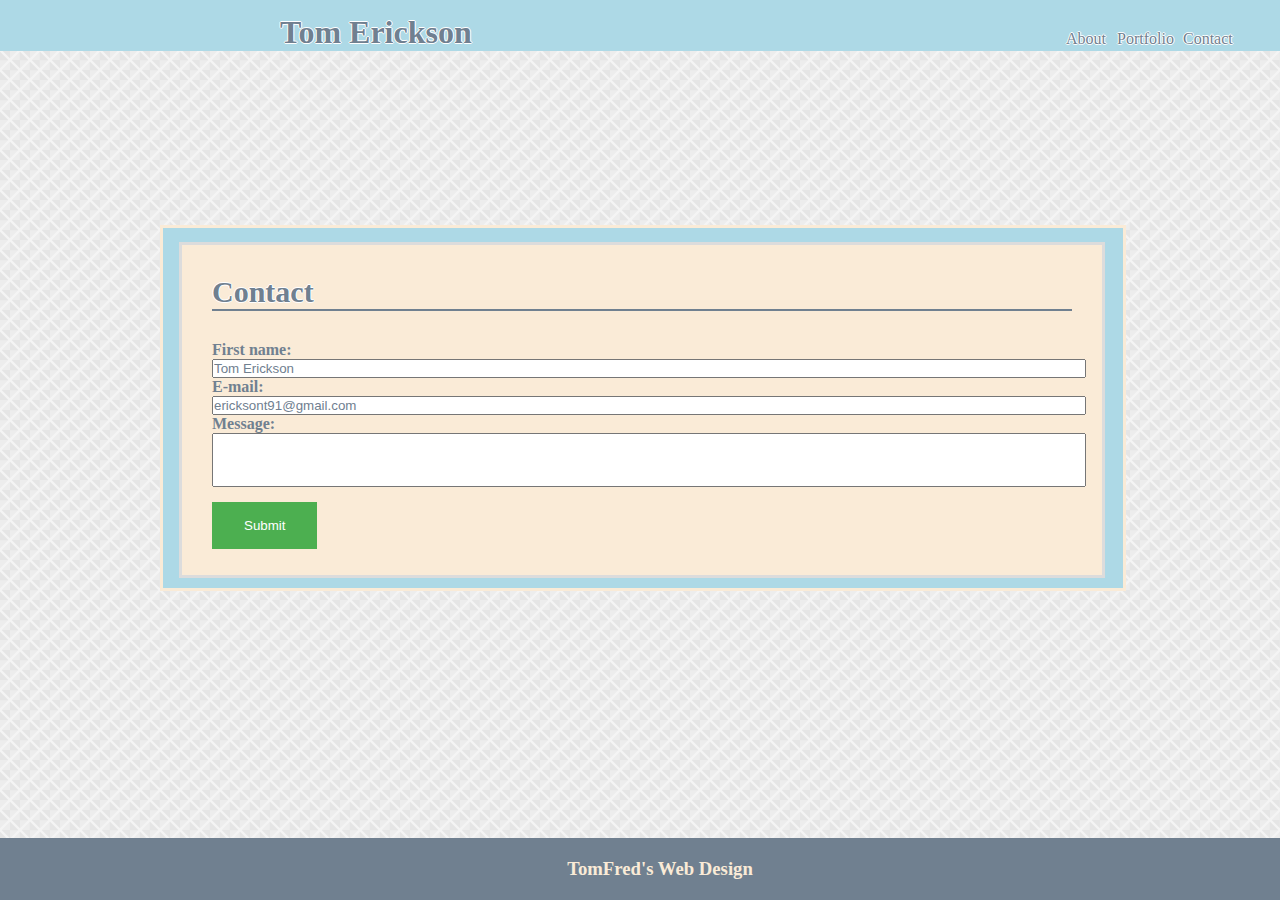
==== contact.html @ 7e57c45c "First Commit" ====
<!doctype html>

<html>

    <head>

        <link rel="stylesheet" href="assets\css\style.css">
        
        <title>Tom's Bio</title>

    </head>

    
    <body>

        <header class="bordered">

            <div class= "tom">
    
                <h1>Tom Erickson</h1>
        
            </div>

            <div class="about">

                <a href="index.html">About</a>

            </div>

            <div class="links">

                <a href="portfolio.html">Portfolio</a>
    
            </div>

            <div class="links">

                <a href="contact.html">Contact</a>
        
            </div>

        </header>  

        
        <section id ="partone">
    
            <section id="parttwo">

                <h2 class="page-title">Contact</h2>
            
                <div class="form">

                    <form >
                        First name: <input type="text" name="fname" value="Tom Erickson"><br>
                        E-mail: <input type="text" name="lname" value="ericksont91@gmail.com"><br>
                        Message: <input type="text" name="message" value="" id="messagebox"><br>
                        <input type="submit" value="Submit" width = "10px">
                    </form>

                </div>
                  
    
            </section>

        </section>
        
        <footer>

            <h3>TomFred's Web Design</h3>
            
        </footer>
    
    
       
    </body>
    
    </html>
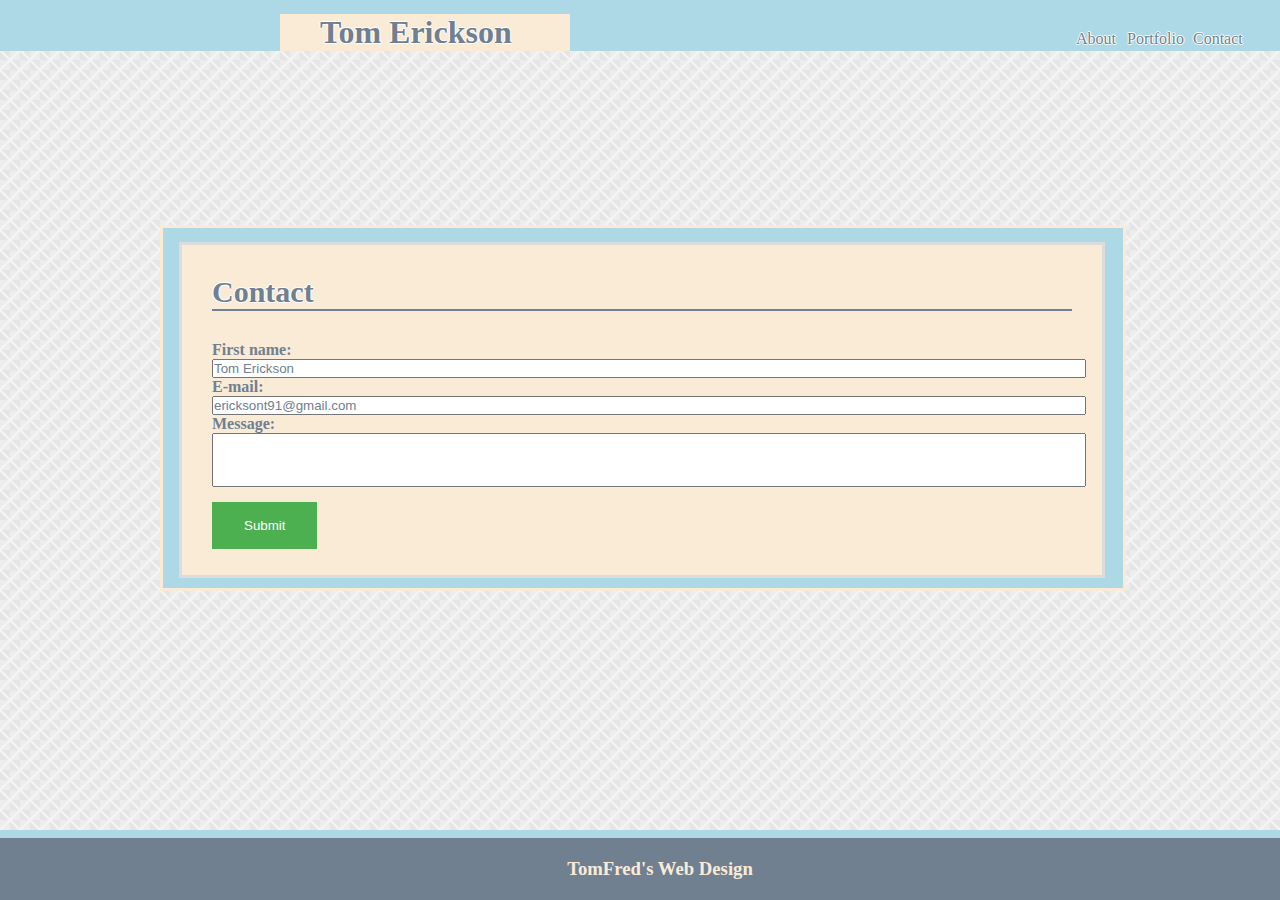
==== commit 9831c3ee: "Third Commit" ====
--- a/contact.html
+++ b/contact.html
@@ -42,9 +42,9 @@
         </header>  
 
         
-        <section id ="partone">
+        <section id ="contactbox">
     
-            <section id="parttwo">
+            <section id="contactcontent">
 
                 <h2 class="page-title">Contact</h2>
             
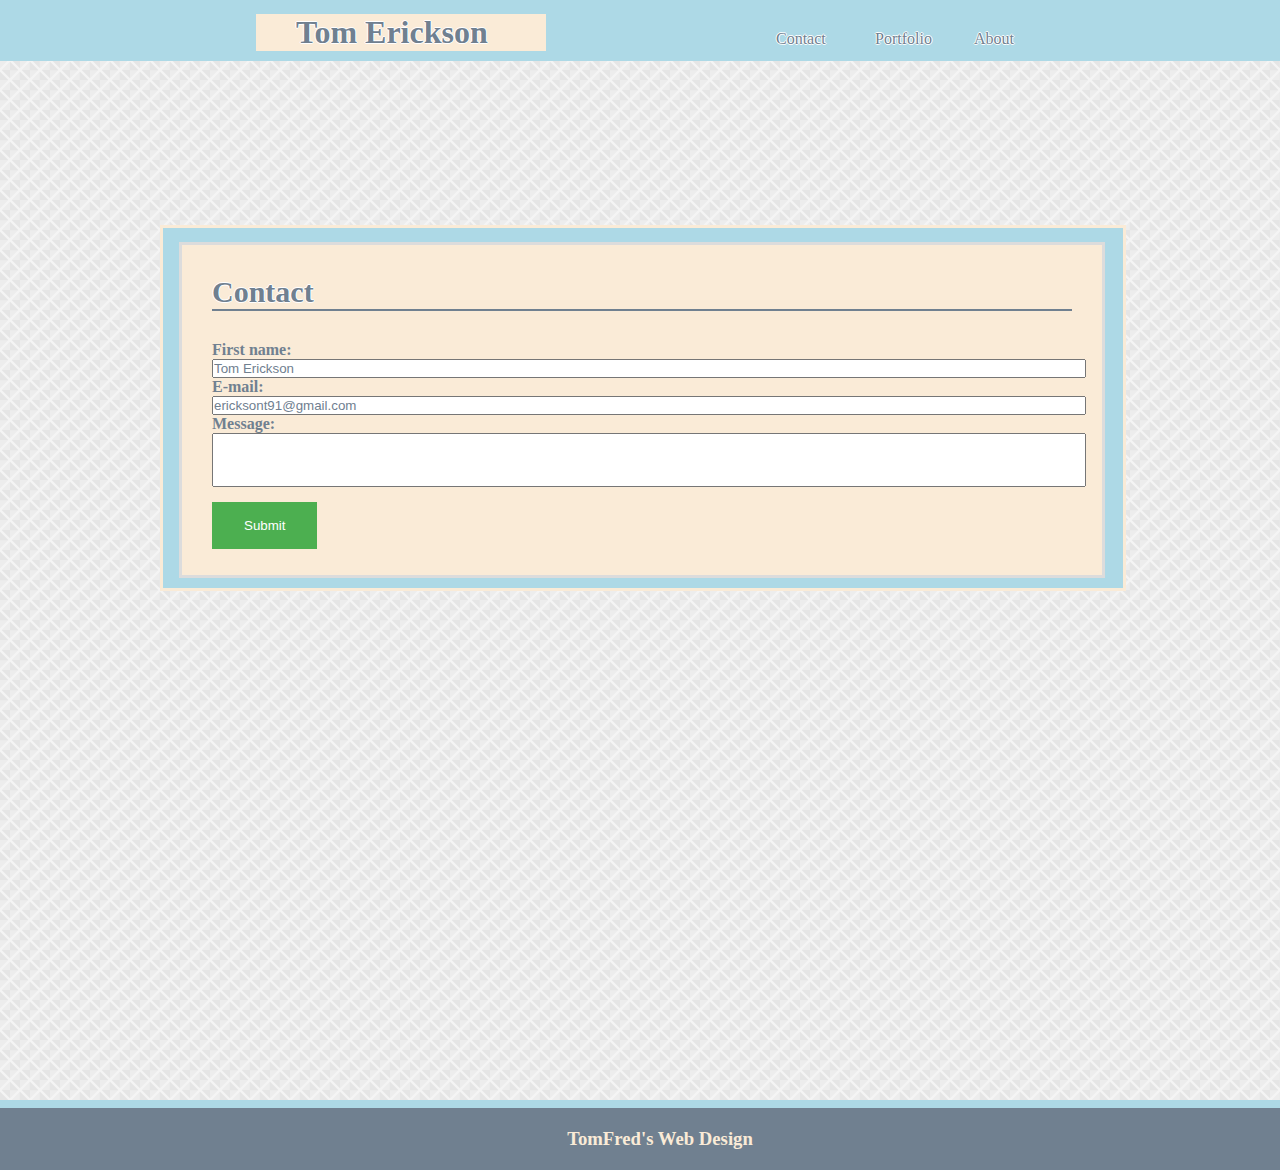
==== commit bed2ecf3: "Fifth Commit" ====
--- a/contact.html
+++ b/contact.html
@@ -27,13 +27,13 @@
 
             </div>
 
-            <div class="links">
+            <div class="portlink">
 
                 <a href="portfolio.html">Portfolio</a>
     
             </div>
 
-            <div class="links">
+            <div class="contactlink">
 
                 <a href="contact.html">Contact</a>
         
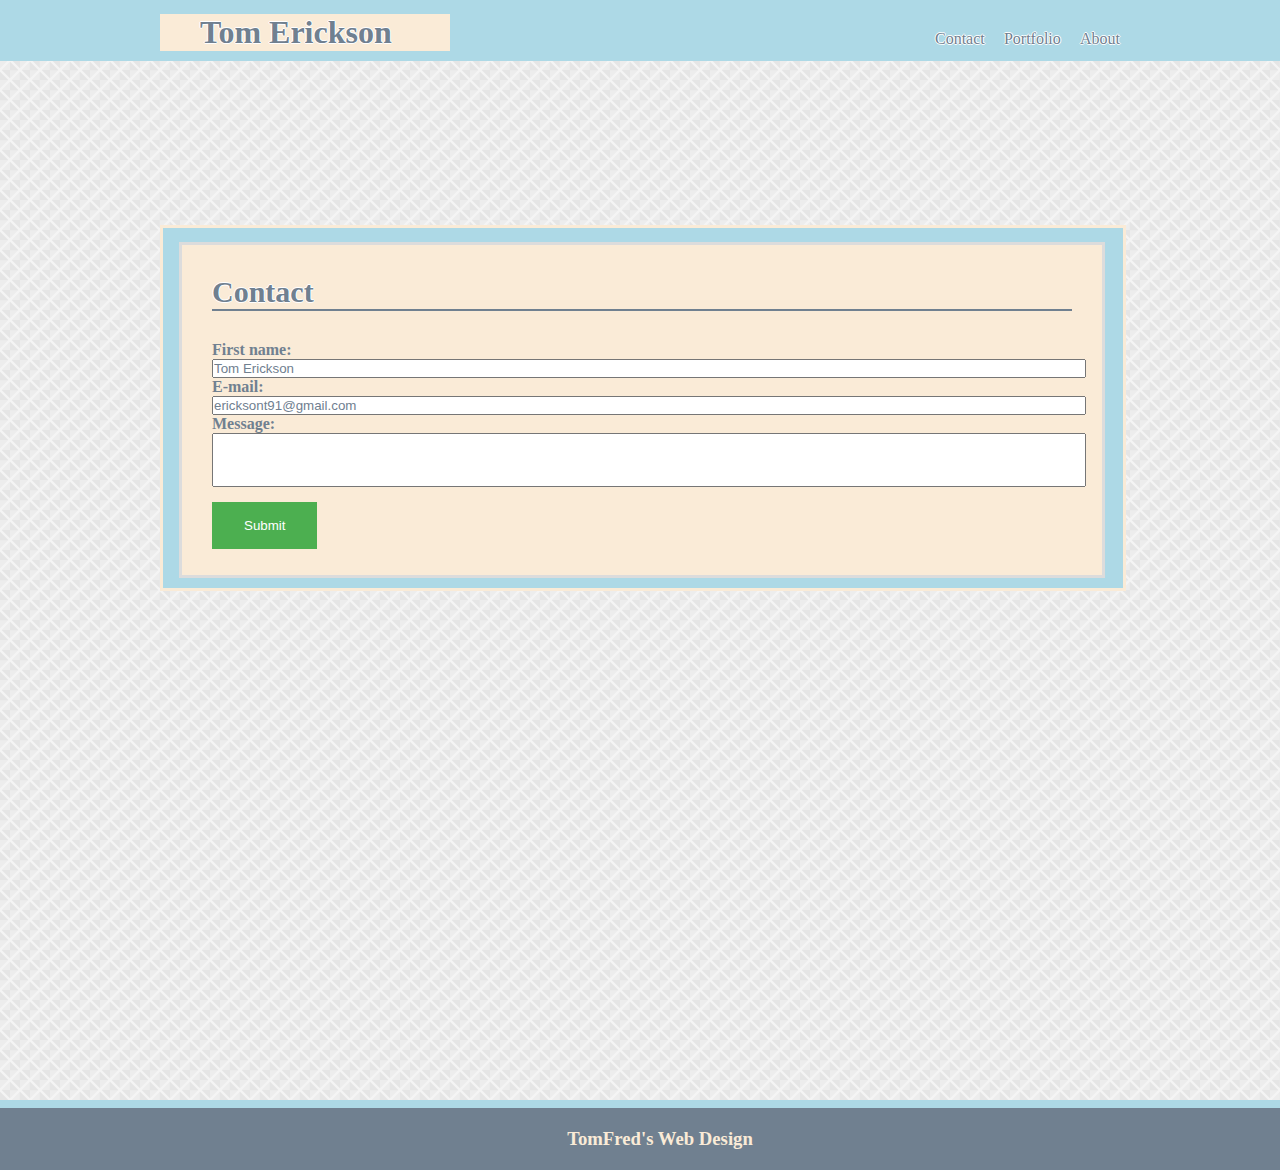
==== commit 41faf08a: "Sixth Commit" ====
--- a/contact.html
+++ b/contact.html
@@ -15,36 +15,40 @@
 
         <header class="bordered">
 
-            <div class= "tom">
+            <div class="container">
+
+                <div class= "tom">
     
-                <h1>Tom Erickson</h1>
+                    <h1>Tom Erickson</h1>
         
-            </div>
+                </div>
 
-            <div class="about">
+                <div class="about">
 
-                <a href="index.html">About</a>
+                   <a href="index.html">About</a>
 
-            </div>
+                </div>
 
-            <div class="portlink">
+                <div class="portfolio-link">
 
                 <a href="portfolio.html">Portfolio</a>
     
-            </div>
+                </div>
 
-            <div class="contactlink">
+                <div class="contact-link">
 
-                <a href="contact.html">Contact</a>
+                    <a href="contact.html">Contact</a>
         
+                </div>
+
             </div>
 
         </header>  
 
         
-        <section id ="contactbox">
+        <section id ="contact-box">
     
-            <section id="contactcontent">
+            <section id="contact-content">
 
                 <h2 class="page-title">Contact</h2>
             
